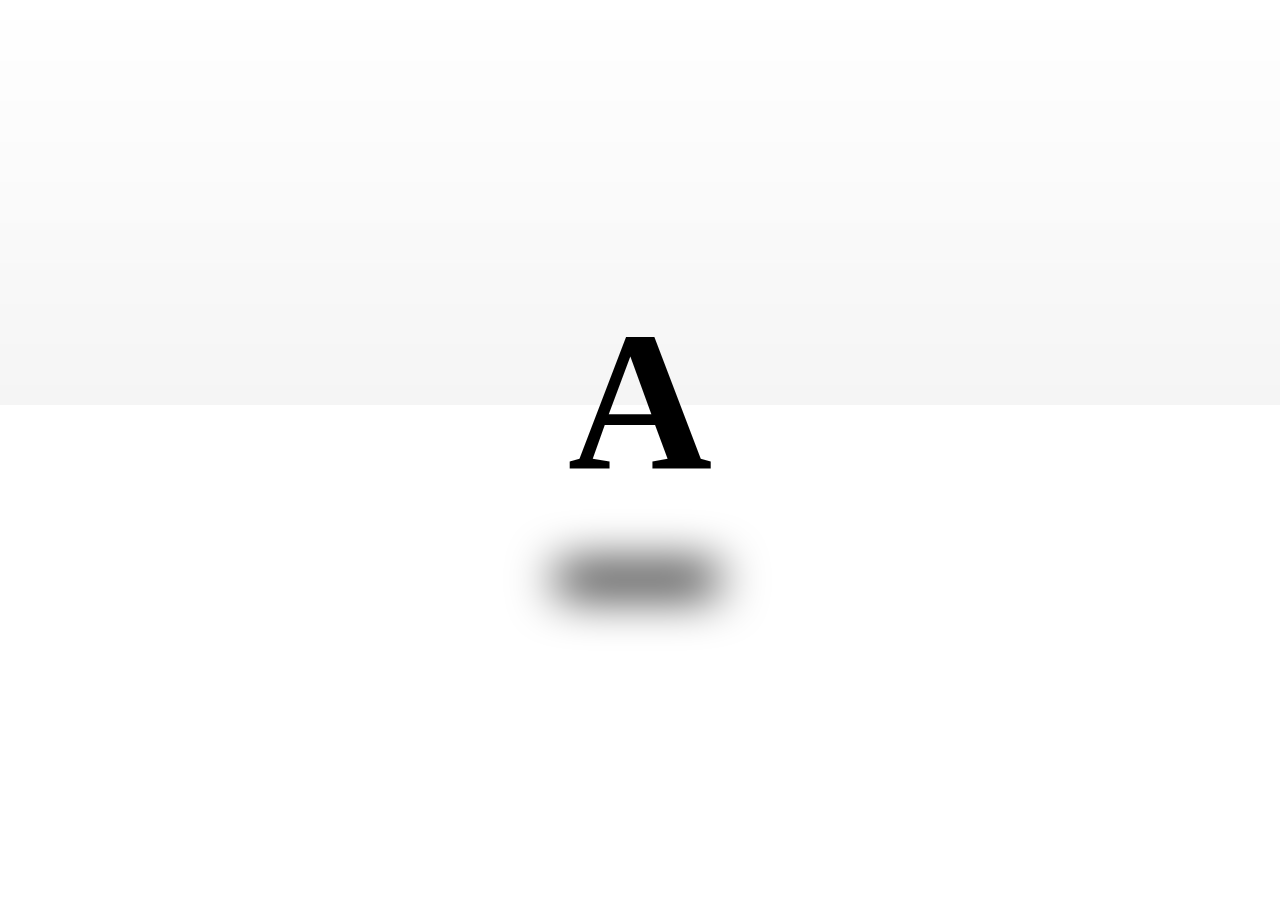
==== index.html @ a50a6edc "Add files via upload" ====
<!DOCTYPE html>
<html lang="en" >
<head>
  <meta charset="UTF-8">
  <title>CodePen - PROJECT H2 </title>
  <link rel="stylesheet" href="./style.css">

</head>
<body>
<!-- partial:index.partial.html -->
<div class="container"> 
  <div class="shadow"></div>
  <div class="squish">
    <h1 data-3d-text>A</h1>
  </div>
  <div class="particles">
    <div class="floor"></div>
    <div class="air"></div>
  </div>
 </div>
<!-- partial -->
  <script type="module" src="./script.js"></script>

</body>
</html>
---- style.css ----
@import url("https://cdn.skypack.dev/that-3d-text-library/lib/styles.css");
@import url('https://fonts.googleapis.com/css2?family=Bakbak+One&family=Caprasimo&family=Chonburi&family=Graduate&family=Righteous&display=swap');


:root {
  --font-size: clamp(100px, 40vmin, 200px);
}

html, body {
  overflow: hidden;
  width: 100%;
  height: 100%;
  margin: 0;
  padding: 0;
  position: relative;
}

body {
  display: flex;
  align-items: flex-end;
  justify-content: center;
  perspective: 700px;
  
  transition: background-color 0.1s ease-in-out;
  
  &::after {
    content: '';
    position: absolute;
    background: linear-gradient(0deg, rgba(0,0,0,0.04), rgba(0,0,0,0));
    width: 100%;
    height: 45%;
    top: 0;
    left: 0;
    z-index: 1;
  }
  
  > * {
    z-index: 2;
  }
}

.container, .squish {
  transform-style: preserve-3d;
  position: relative;
}

.container {
  margin-bottom: calc(50vh - var(--font-size));
}

.squish {
  z-index: 2;
}

.shadow{
  transform-style: flat;
  z-index: 1;
  transform: translatex(-10%) translatez(-30px);
  position: absolute;
  bottom: calc(var(--font-size) * 0.25);
  left: 0;
  width: 120%;
  height: calc(var(--font-size) * 0.15);
  opacity: 1;
  background-color: var(--shadow-color, black);
  border-radius: 100vmin;
  filter: blur(25px);
  
}

h1 {
  --layers: 10;
  --depth: 30;
  
  font-size: var(--font-size);
}

.particles {
  
  position: absolute;
  left: 50%;
  z-index: 1;
  transform: translatez(-50px);
  bottom: calc(var(--font-size) * 0.3);
  
  
  
  .floor,
  .air {
    div {
      transform-style: preserve-3d;
      display: block;
      position: absolute;
      top: 0;
      left: 0;
      
      &::after {
        content: '';
        position: absolute;
        top: 0;
        left: 0;
        transform: translate(-50%, -50%);
        border-radius: 50%;
      }
    }
  }
  
  .floor {
    transform: rotatex(-60deg);
    
    div {
      &::after {
        border: solid 1.5vmin var(--floor-particle, white);
        width: 8vmin;
        height: 8vmin;
      }
    }
  }
  
  .air {    
    div {
      &::after {
        content: '★';
        color: var(--air-particle, white);
        font-size: 10vmin;
      }
      
      &:nth-child(2n)::after {
        color: var(--air-particle-alt, hotpink);
      }
    }
    
    .p0::after { content: '●';}
    .p1::after { content: '✖︎';}
    .p2::after { content: '◼︎';}
    .p3::after { content: '▲';}
  }
}

.style-0 {
  --color: #015779;
  --color-front: #35C4FD;
  --floor-particle: #35C4FD;
  --air-particle: #015779;
  --air-particle-alt: #35C4FD;
  background-color: #C5FCF9;
  
  
  
}

.style-1 {
  --color: white;
  --color-front: black;
  --floor-particle: black;
  --air-particle: black;
  --air-particle-alt: white;
  background-color: yellow;

  [data-mod-3] {
    --color: black;
  }
}

.style-2 {
  
  --color: #3066BE;
  --color-front: #6D9DC5;
  --floor-particle: transparent;
  --air-particle: transparent;
  --air-particle-alt: transparent;
  background-color: #6D9DC5;
  
  &::after { content: none; }
  .shadow { display: none; }
  
  background: 
    url('data:image/svg+xml,%3Csvg xmlns="http://www.w3.org/2000/svg" width="200" height="200" viewBox="0 0 100 100"%3E%3Cg fill-rule="evenodd"%3E%3Cg fill="%23ffffff" fill-opacity="0.4"%3E%3Cpath opacity=".5" d="M96 [base64] 0v-9h-9v9h9zm-10 0v-9h-9v9h9zm-10 0v-9h-9v9h9zm-10 0v-9h-9v9h9zm-10 0v-9h-9v9h9zm-10 0v-9h-9v9h9zm-10 0v-9h-9v9h9zm-10 0v-9h-9v9h9zm-9-10h9v-9h-9v9zm10 0h9v-9h-9v9zm10 0h9v-9h-9v9zm10 0h9v-9h-9v9zm10 0h9v-9h-9v9zm10 0h9v-9h-9v9zm10 0h9v-9h-9v9zm10 0h9v-9h-9v9zm9-10v-9h-9v9h9zm-10 0v-9h-9v9h9zm-10 0v-9h-9v9h9zm-10 0v-9h-9v9h9zm-10 0v-9h-9v9h9zm-10 0v-9h-9v9h9zm-10 0v-9h-9v9h9zm-10 0v-9h-9v9h9zm-9-10h9v-9h-9v9zm10 0h9v-9h-9v9zm10 0h9v-9h-9v9zm10 0h9v-9h-9v9zm10 0h9v-9h-9v9zm10 0h9v-9h-9v9zm10 0h9v-9h-9v9zm10 0h9v-9h-9v9zm9-10v-9h-9v9h9zm-10 0v-9h-9v9h9zm-10 0v-9h-9v9h9zm-10 0v-9h-9v9h9zm-10 0v-9h-9v9h9zm-10 0v-9h-9v9h9zm-10 0v-9h-9v9h9zm-10 0v-9h-9v9h9zm-9-10h9v-9h-9v9zm10 0h9v-9h-9v9zm10 0h9v-9h-9v9zm10 0h9v-9h-9v9zm10 0h9v-9h-9v9zm10 0h9v-9h-9v9zm10 0h9v-9h-9v9zm10 0h9v-9h-9v9zm9-10v-9h-9v9h9zm-10 0v-9h-9v9h9zm-10 0v-9h-9v9h9zm-10 0v-9h-9v9h9zm-10 0v-9h-9v9h9zm-10 0v-9h-9v9h9zm-10 0v-9h-9v9h9zm-10 0v-9h-9v9h9zm-9-10h9v-9h-9v9zm10 0h9v-9h-9v9zm10 0h9v-9h-9v9zm10 0h9v-9h-9v9zm10 0h9v-9h-9v9zm10 0h9v-9h-9v9zm10 0h9v-9h-9v9zm10 0h9v-9h-9v9z"/%3E%3Cpath d="M6 5V0H5v5H0v1h5v94h1V6h94V5H6z"/%3E%3C/g%3E%3C/g%3E%3C/svg%3E'),
    radial-gradient(#6D9DC5, #3066BE);
  
  
  .front {
    text-shadow: -2px -2px 0 #fff, 2px -2px 0 #fff, -2px 2px 0 #fff, 2px 2px 0 #fff;
  }
}

.style-3 {
  --color: #B79492;
  --color-front: #EAE1DF;
  --floor-particle: #B79492;
  --air-particle: orange;
  --air-particle-alt: #B79492;
  --background-color: #917C78;
}

.style-4 {
  --color: #DB504A;
  --color-front: #E3B505;
  --floor-particle: #E3B505;
  --air-particle: #DB504A;
  --air-particle-alt: #E3B505;
  background-color: #084C61;
}

.style-5 {
  background: repeating-linear-gradient(
    45deg,
    red,
    red 10vmin,
    white 10vmin,
    white 20vmin
  );
  
  --color: red;
  --color-front: white;
  --floor-particle: transparent;
  --air-particle: transparent;
  --air-particle-alt: transparent;
  
  &::after { content: none; }
}

.style-6 {
  --color: #424C55;
  --color-front: #E3B505;
  --floor-particle: #E3B505;
  --air-particle: #424C55;
  --air-particle-alt: #E3B505;
  background-color: #D1CCDC;
}

.style-7 {
  --color: #6CCFF6;
  --color-front: #001011;
  --floor-particle: #FFFFFC;
  --air-particle: #FFFFFC;
  --air-particle-alt: #FFFFFC;
  background-color: #00393D;
}

.style-8 {
  --color: #F9DC5C;
  --color-front: #ED254E;
  --floor-particle: #ED254E;
  --air-particle: #ED254E;
  --air-particle-alt: #F9DC5C;
  background-color: #F4FFFD;
}

.style-9 {
  background-color: #42E2B8;
  background-image: url('data:image/svg+xml,%3Csvg fill="%23F3DFBF" width="100" height="100" viewBox="0 0 64 64" xmlns="http://www.w3.org/2000/svg"%3E%3Cpath d="M8 16c4.418 0 8-3.582 8-8s-3.582-8-8-8-8 3.582-8 8 3.582 8 8 8zm0-2c3.314 0 6-2.686 6-6s-2.686-6-6-6-6 2.686-6 6 2.686 6 6 6zm33.414-6l5.95-5.95L45.95.636 40 6.586 34.05.636 32.636 2.05 38.586 8l-5.95 5.95 1.414 1.414L40 9.414l5.95 5.95 1.414-1.414L41.414 8zM40 48c4.418 0 8-3.582 8-8s-3.582-8-8-8-8 3.582-8 8 3.582 8 8 8zm0-2c3.314 0 6-2.686 6-6s-2.686-6-6-6-6 2.686-6 6 2.686 6 6 6zM9.414 40l5.95-5.95-1.414-1.414L8 38.586l-5.95-5.95L.636 34.05 6.586 40l-5.95 5.95 1.414 1.414L8 41.414l5.95 5.95 1.414-1.414L9.414 40z"  fill-rule="evenodd"/%3E%3C/svg%3E');
  
  --color: #F3DFBF;
  --color-front: #EB8A90;
  --floor-particle: #EB8A90;
  --air-particle: #EB8A90;
  --air-particle-alt: #F3DFBF;
  
  &::after { content: none; }
}

.style-10 {
  --color: #138A36;
  --color-front: #34403A;
  --floor-particle: #ffffff;
  --air-particle: #ffffff;
  --air-particle-alt: #ffffff;
  background-color: #18FF6D;
}

.style-11 {
  --color: #FFA69E;
  --color-front: #DDFFF7;
  --floor-particle: #AA4465;
  --air-particle: #AA4465;
  --air-particle-alt: #462255;
  background-color: #93E1D8;
}

.style-12 {
  --color: #64B6AC;
  --color-front: #FEE9E1;
  --floor-particle: #64B6AC;
  --air-particle: #64B6AC;
  --air-particle-alt: #64B6AC;
  background-color: #FEE9E1;
}

.style-13 {
  --color: #F4D58D;
  --color-front: #BF0603;
  --floor-particle: #708D81;
  --air-particle: #708D81;
  --air-particle-alt: #001427;
  background-color: #8D0801;
}


.style-14 {
  --color: #BB4430;
  --color-front: #7EBDC2;
  --floor-particle: #7EBDC2;
  --air-particle: #BB4430;
  --air-particle-alt: #7EBDC2;
  background-color: #231F20;
}

.style-15 {
  background: repeating-radial-gradient(
    circle farthest-side,
    #F487B6,
    #F487B6 10vmin,
    #CC59D2 10vmin,
    #CC59D2 20vmin
  );
  
  --color: #FDE12D;
  --color-front: #9046CF;
  --floor-particle: transparent;
  --air-particle: #FDE12D;
  --air-particle-alt: #FFF3F0;
  
  &::after { content: none; }
}

.font-0 {
  font-family: 'Bakbak One', cursive;
}

.font-1 {
  font-family: 'Graduate', cursive;
}

.font-2 {
  --depth: 10;  
  font-family: 'Chonburi', cursive;
}

.font-3 {
  font-family: 'Righteous', cursive;
}
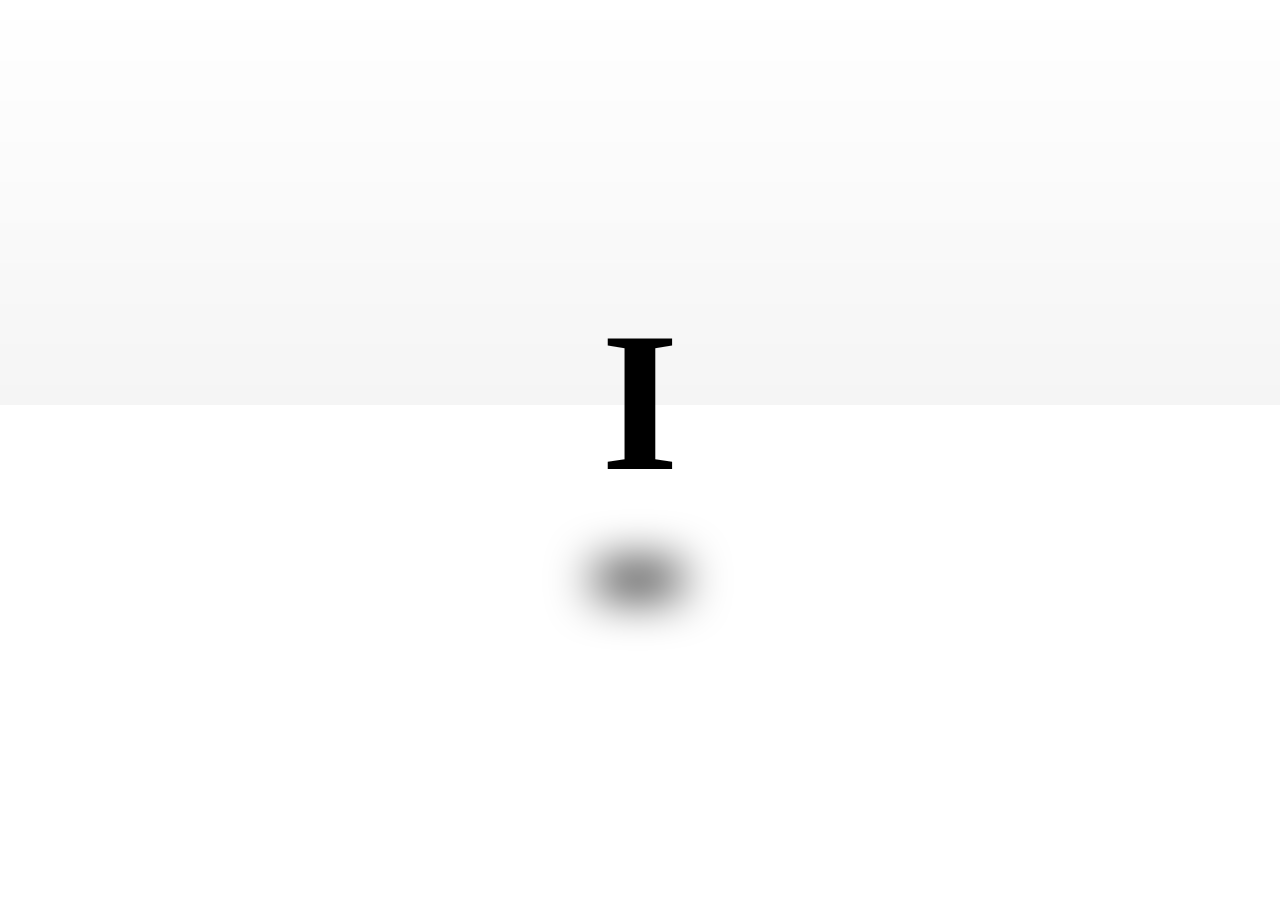
==== commit 6f71e709: "Update index.html" ====
--- a/index.html
+++ b/index.html
@@ -1,25 +1,34 @@
 <!DOCTYPE html>
-<html lang="en" >
+<html lang="en">
 <head>
   <meta charset="UTF-8">
-  <title>CodePen - PROJECT H2 </title>
+  <title>Happy Birthday To Mami</title>
   <link rel="stylesheet" href="./style.css">
-
+  <style>
+    /* Hide the audio player */
+    audio {
+      display: none;
+    }
+  </style>
 </head>
 <body>
-<!-- partial:index.partial.html -->
-<div class="container"> 
-  <div class="shadow"></div>
-  <div class="squish">
-    <h1 data-3d-text>A</h1>
+  <div class="container"> 
+    <div class="shadow"></div>
+    <div class="squish">
+      <h1 data-3d-text>I</h1>
+    </div>
+    <div class="particles">
+      <div class="floor"></div>
+      <div class="air"></div>
+    </div>
   </div>
-  <div class="particles">
-    <div class="floor"></div>
-    <div class="air"></div>
-  </div>
- </div>
-<!-- partial -->
+
+  <!-- Birthday Song -->
+  <audio controls autoplay loop>
+    <source src="Happy_birthday_to_you_MIDI(chosic.com).mp3">
+  </audio>
+
+  <!-- partial -->
   <script type="module" src="./script.js"></script>
-
 </body>
 </html>
